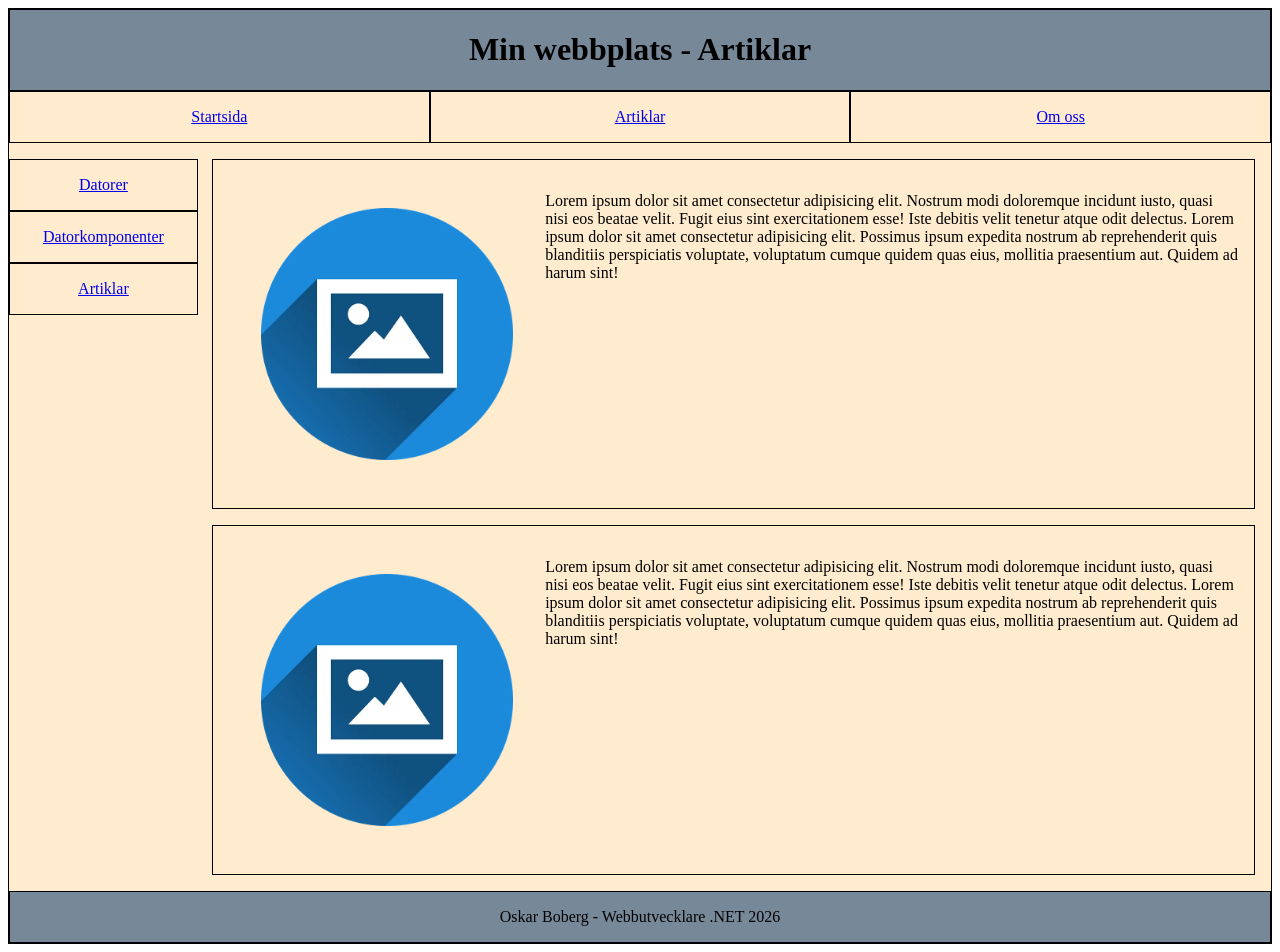
==== artiklar.html @ 93c43027 "Alles klar Ändrade både semantik och en del CSS på slutet för att få ihop allt enligt instruktioner." ====
<!DOCTYPE html>
<html lang="sv">

<head>
    <meta charset="UTF-8">
    <meta name="viewport" content="width=device-width, initial-scale=1.0">
    <title>Layout</title>
    <link rel="stylesheet" href="style.css">
</head>

<body id="artiklar">
    <div class="wrapper">

        <header>
            <h1>Min webbplats - Artiklar</h1>
        </header>
        <nav>
            <ul>
                <li><a href="./index.html">Startsida</a></li>
                <li><a href="./artiklar.html">Artiklar</a></li>
                <li><a href="./omoss.html">Om oss</a></li>
            </ul>
        </nav>
        <main>
            <nav>
                <ul>
                    <!--Placeholder länkar-->
                    <li><a href="#">Datorer</a></li>
                    <li><a href="#">Datorkomponenter</a></li>
                    <li><a href="#">Artiklar</a></li>
                </ul>
            </nav>
            <section>
                <article>
                    <img src="exempel.png" alt="exempelbild">
                    <p>
                        Lorem ipsum dolor sit amet consectetur adipisicing elit. Nostrum modi doloremque incidunt iusto,
                        quasi nisi eos beatae velit. Fugit eius sint exercitationem esse! Iste debitis velit tenetur atque
                        odit delectus. Lorem ipsum dolor sit amet consectetur adipisicing elit. Possimus ipsum expedita
                        nostrum ab reprehenderit quis blanditiis perspiciatis voluptate, voluptatum cumque quidem quas eius,
                        mollitia praesentium aut. Quidem ad harum sint!
                    </p>
                </article>
                <article>
                    <img src="exempel.png" alt="exempelbild">
                    <p>
                        Lorem ipsum dolor sit amet consectetur adipisicing elit. Nostrum modi doloremque incidunt iusto,
                        quasi nisi eos beatae velit. Fugit eius sint exercitationem esse! Iste debitis velit tenetur atque
                        odit delectus. Lorem ipsum dolor sit amet consectetur adipisicing elit. Possimus ipsum expedita
                        nostrum ab reprehenderit quis blanditiis perspiciatis voluptate, voluptatum cumque quidem quas eius,
                        mollitia praesentium aut. Quidem ad harum sint!
                    </p>
                </article>
            </section>

        </main>
        <footer>
            <p>Oskar Boberg - Webbutvecklare .NET 2026</p>
        </footer>

    </div>
</body>

</html>
---- style.css ----
/*Mobile first layout*/
.wrapper{
    display: grid;
    /*content området ligger som 1fr för att det ska fyllas ut ordentligt*/
    grid-template-rows: auto auto 1fr auto;
    min-height: 98vh; /*container alltid samma höjd som viewport*/
    background-color: blanchedalmond;
    border: 1px black solid;
}
header, footer{
    /*Centrerar element horisontellt*/
    display: flex;
    justify-content: center;
    border: 1px black solid;
    background-color: lightslategray;
}
/*Påverkar bara ul som child till nav*/
nav > ul, main > nav > ul{
    /*Vertikal meny*/
    list-style: none;
    display: flex;
    flex-direction: column;
    width: 100%;

    padding: 0;/*Tar bort standardpadding från listan*/
    margin: 0;/*Tar bort standardmargin från listan*/
}
nav > ul > li{
    display: flex;
    justify-content: center;
    padding: 1rem;
    border: 1px black solid;
}
main > article, main > section > article{
    /*Detta gäller primärt om man har bilder i article
    som på index och omoss*/
    display: flex;
    flex-direction: column;
}
img{
    /*Bilden är större i mobile för bättre användarupplevelse*/
    max-width: 50%;
    height: auto;
    padding-top: 1rem;
    margin: 0 auto; /*centrerar bilden*/
    align-self: center; /*hindrar att bilden förvrängs*/
}
/*Gäller främst idan omss*/
article,aside{
    margin-top: 1rem;
    margin-bottom: 1rem;
    padding: 1rem;
    border: 1px black solid;
}

/*Gäller endast sidan artiklar*/
#artiklar main > nav{
    margin-top: 1rem;
}

/*För större enheter och desktop*/
@media (min-width: 600px){
    nav > ul{
        flex-direction: row;
        justify-content:space-evenly
    }
    nav > ul > li{
        /*Knapparna täcker hela wrappern*/
        width: 100%;
    }
    main > article, aside, main > section > article{
        display: flex;
        flex-direction: row;
        /*margin här skriver över tidigare värden satta för mobile*/
        margin: 1rem;
        /*kantlinje runt article enbart för desktop*/
        border: 1px black solid;
    }
    
    /*Dessa är för att snygga till avståndet mellan boxarna på Omoss-sidan*/
    main > article{
        margin-right: 0.5rem;
    }
    main > aside{
        margin-left: 0.5rem;
    }
    img{
        /*Bild lite mindre för att undvika känslan att
        den "tar över" i desktop view*/
        max-width: 25%;
        height: auto;
        padding: 2rem;
    }
    /*Gäller endast för Artiklar och Om oss*/
    #omoss main, #artiklar main{
        display: flex;
        flex-direction: row;
    }
    #artiklar main > nav{
        margin-top: 1rem;
        margin-right: 2rem;
    }
}
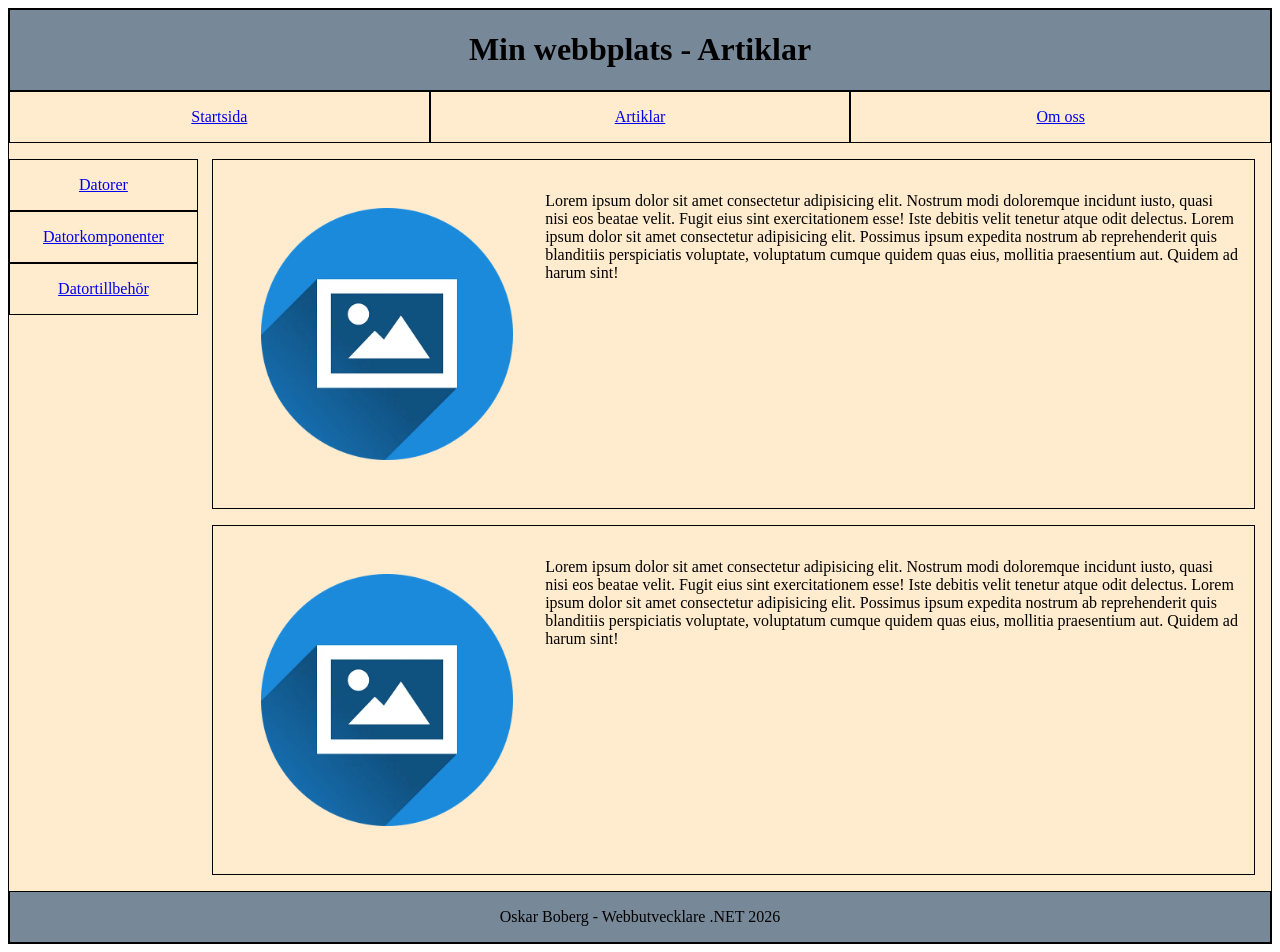
==== commit 332c9338: "Länkfix Uppdaterade felaktig länk" ====
--- a/artiklar.html
+++ b/artiklar.html
@@ -27,7 +27,7 @@
                     <!--Placeholder länkar-->
                     <li><a href="#">Datorer</a></li>
                     <li><a href="#">Datorkomponenter</a></li>
-                    <li><a href="#">Artiklar</a></li>
+                    <li><a href="#">Datortillbehör</a></li>
                 </ul>
             </nav>
             <section>
--- a/style.css
+++ b/style.css
@@ -3,7 +3,7 @@
     display: grid;
     /*content området ligger som 1fr för att det ska fyllas ut ordentligt*/
     grid-template-rows: auto auto 1fr auto;
-    min-height: 98vh; /*container alltid samma höjd som viewport*/
+    min-height: 98vh; /*container lite mindre än viewport för att ge mer plats åt footer*/
     background-color: blanchedalmond;
     border: 1px black solid;
 }
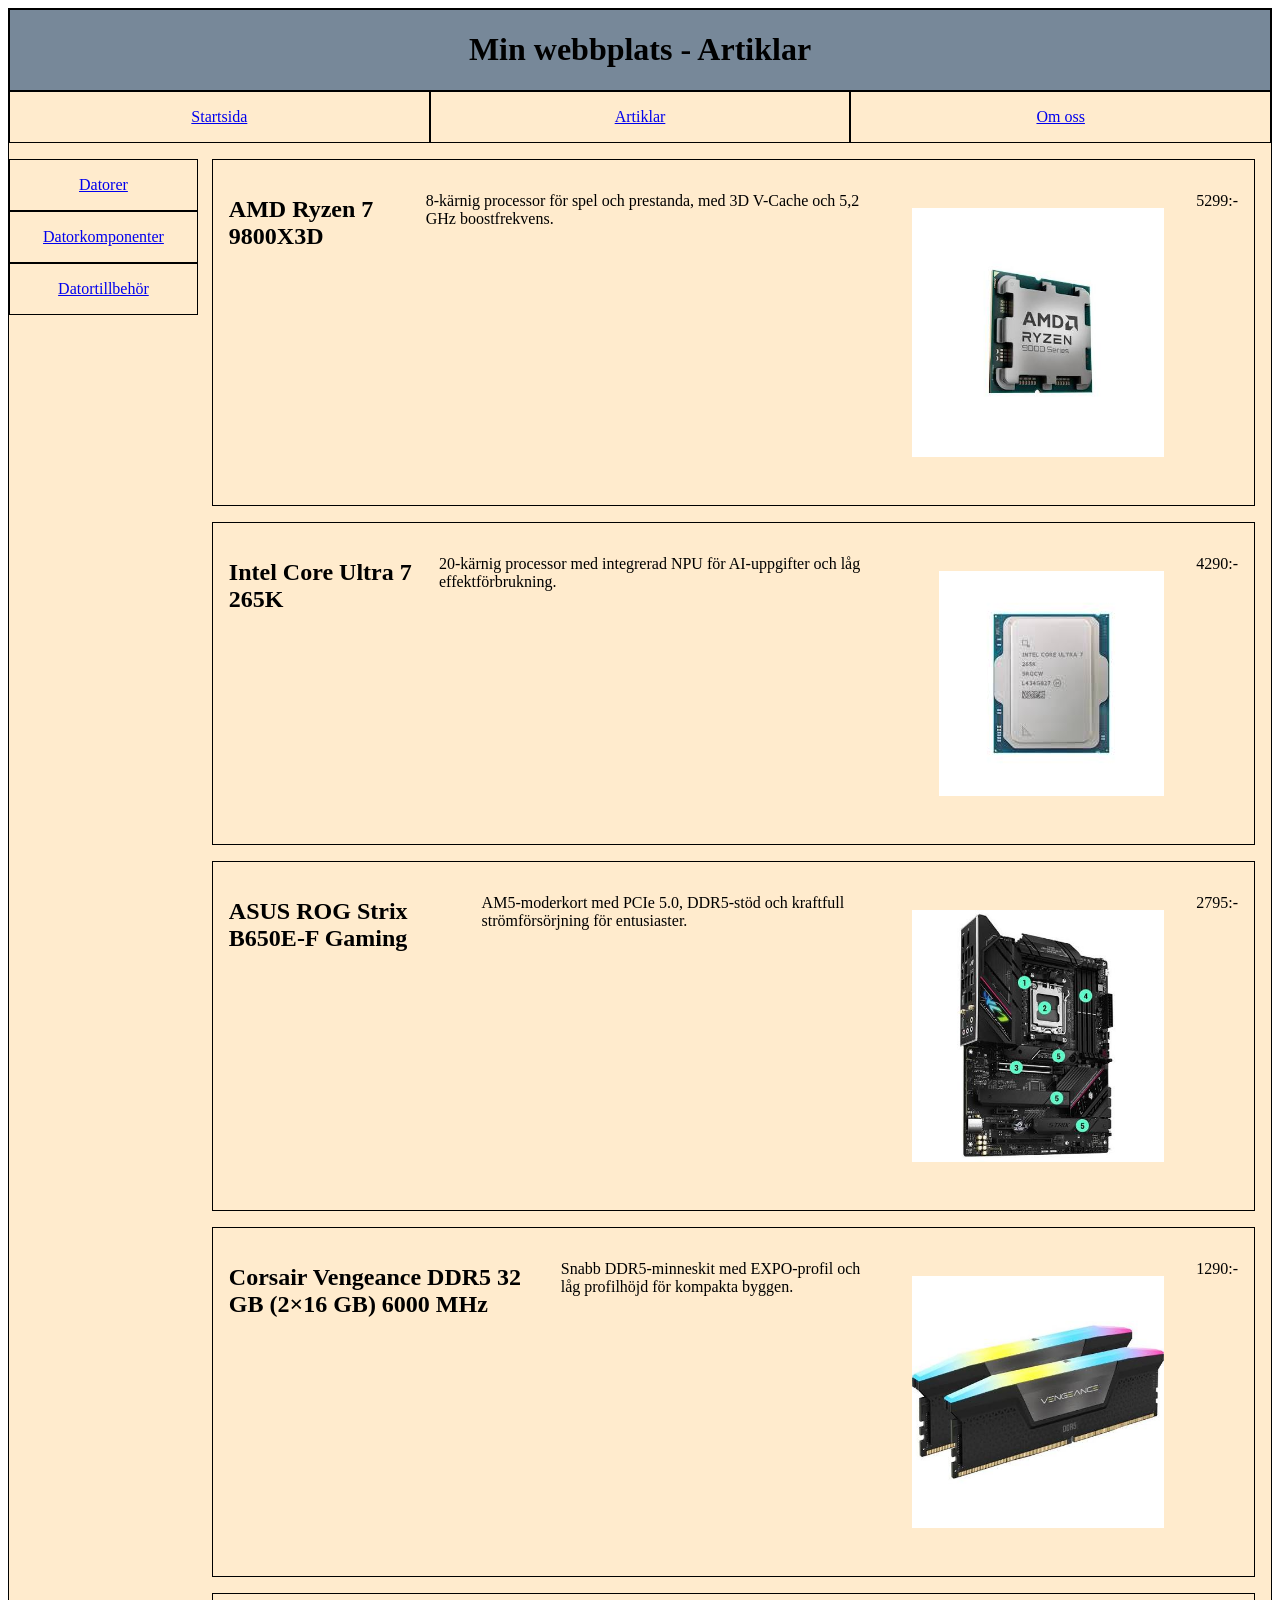
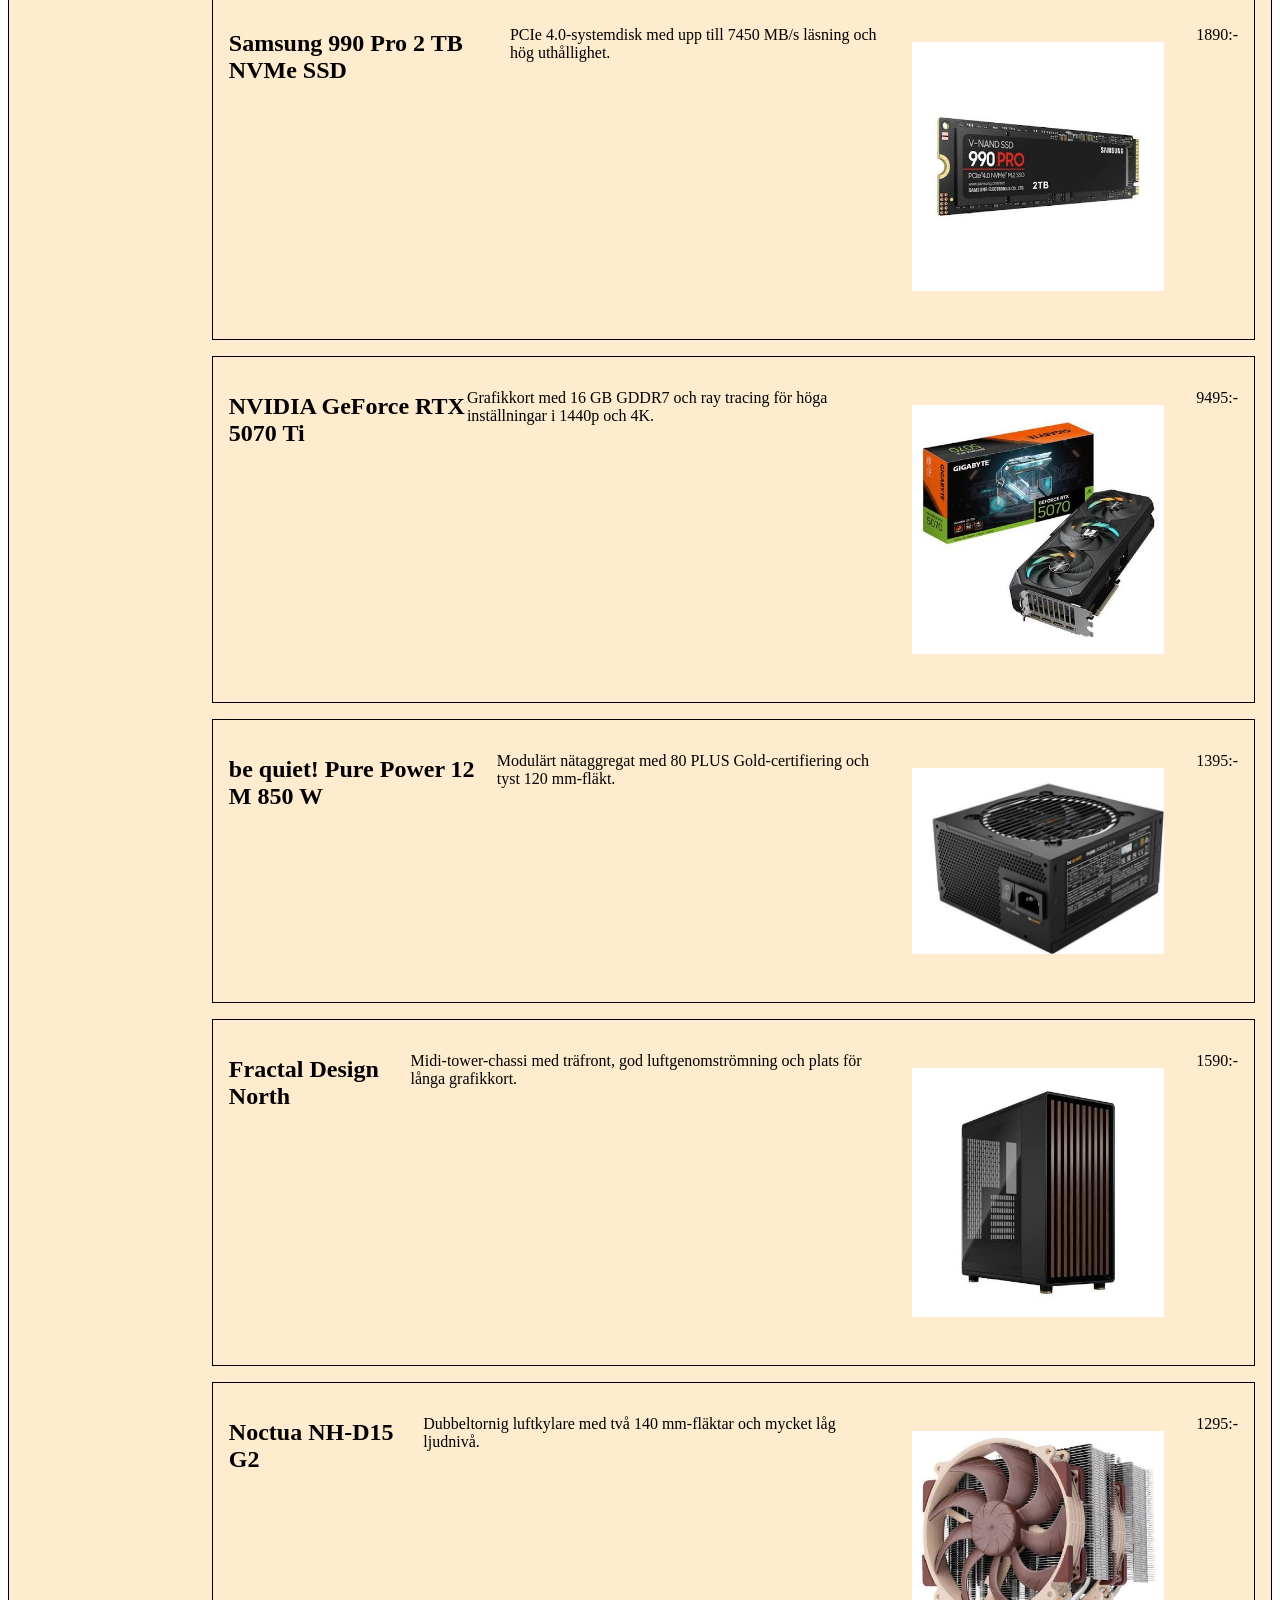
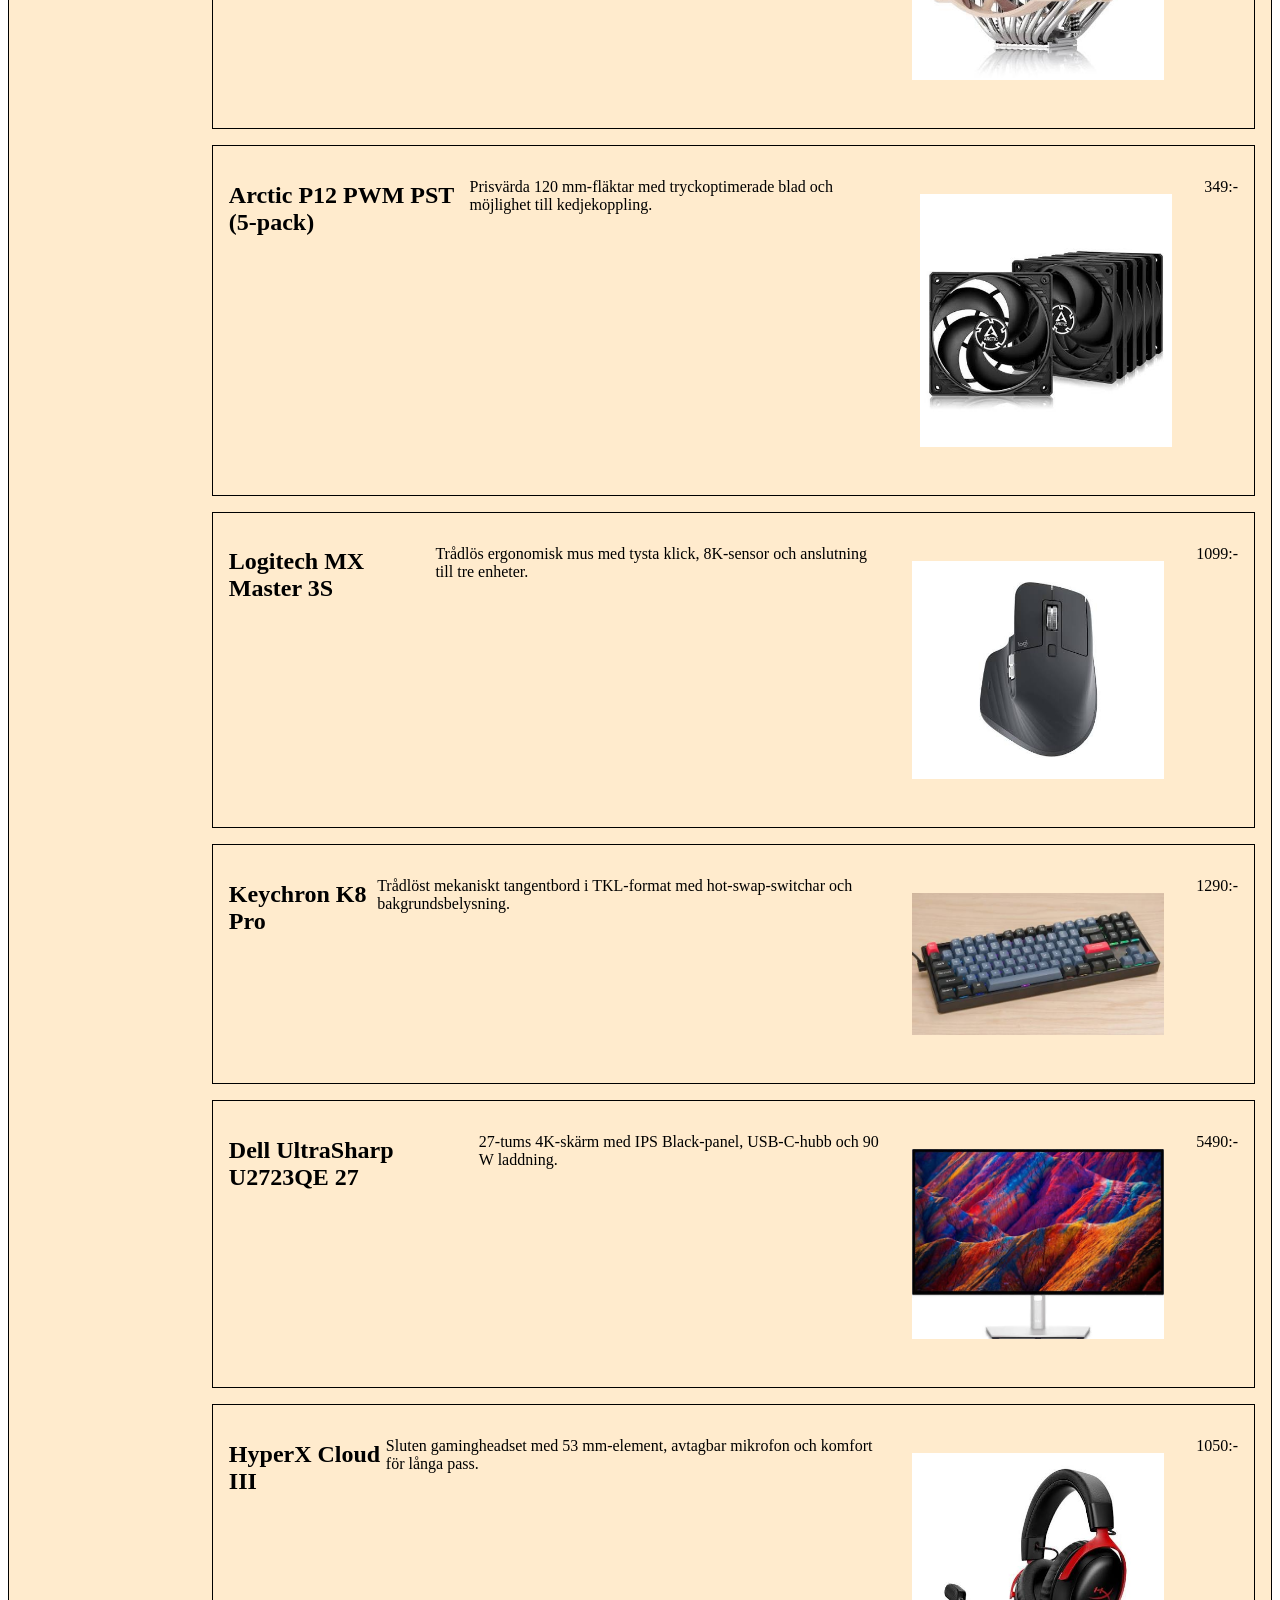
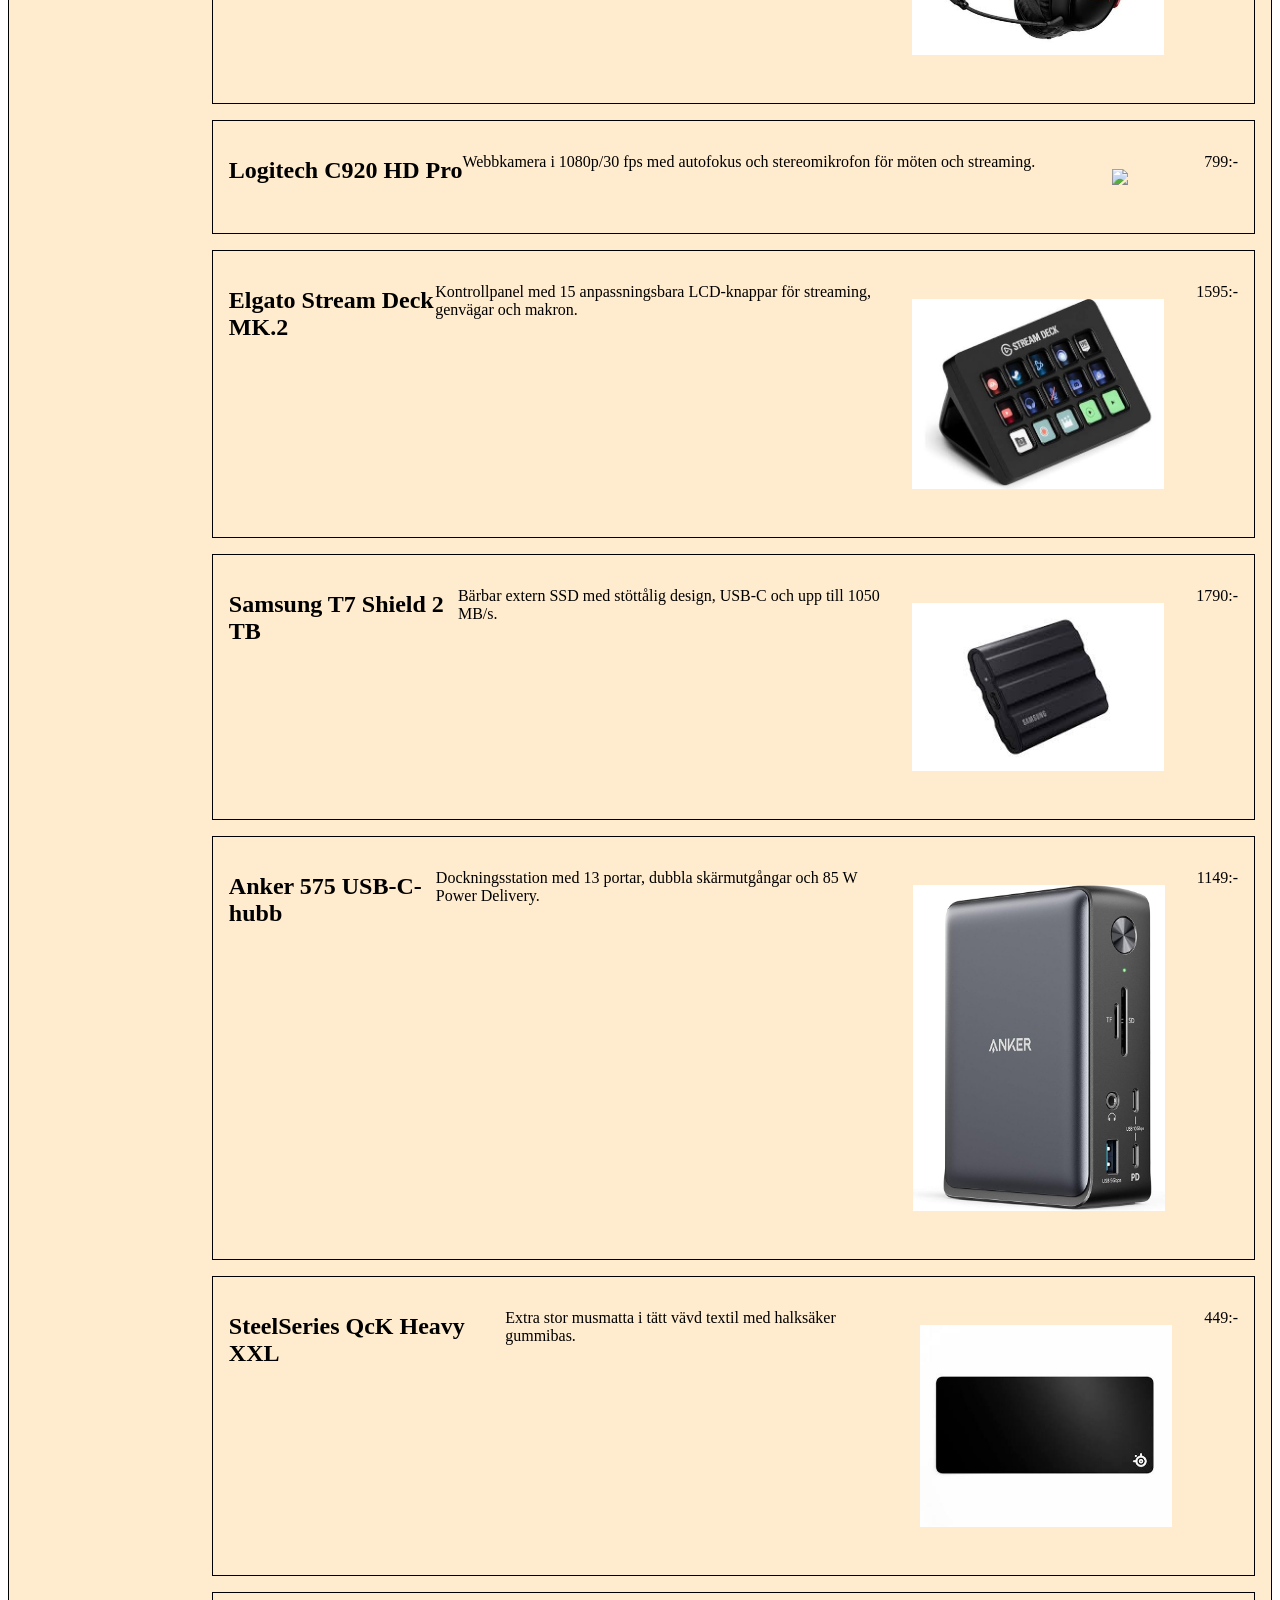
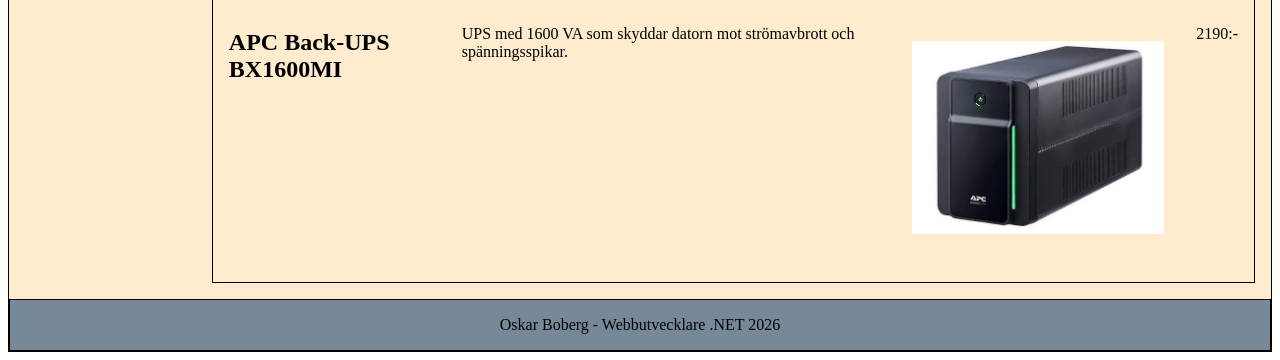
==== commit 3a741aa0: "infört produkter json Lagt in JS kod för att införa produkter.JSON" ====
--- a/artiklar.html
+++ b/artiklar.html
@@ -6,6 +6,7 @@
     <meta name="viewport" content="width=device-width, initial-scale=1.0">
     <title>Layout</title>
     <link rel="stylesheet" href="style.css">
+    <script src="script.js" defer></script>
 </head>
 
 <body id="artiklar">
@@ -30,8 +31,8 @@
                     <li><a href="#">Datortillbehör</a></li>
                 </ul>
             </nav>
-            <section>
-                <article>
+            <section id = "section">
+                <!-- <article>
                     <img src="exempel.png" alt="exempelbild">
                     <p>
                         Lorem ipsum dolor sit amet consectetur adipisicing elit. Nostrum modi doloremque incidunt iusto,
@@ -50,7 +51,7 @@
                         nostrum ab reprehenderit quis blanditiis perspiciatis voluptate, voluptatum cumque quidem quas eius,
                         mollitia praesentium aut. Quidem ad harum sint!
                     </p>
-                </article>
+                </article> -->
             </section>
 
         </main>
